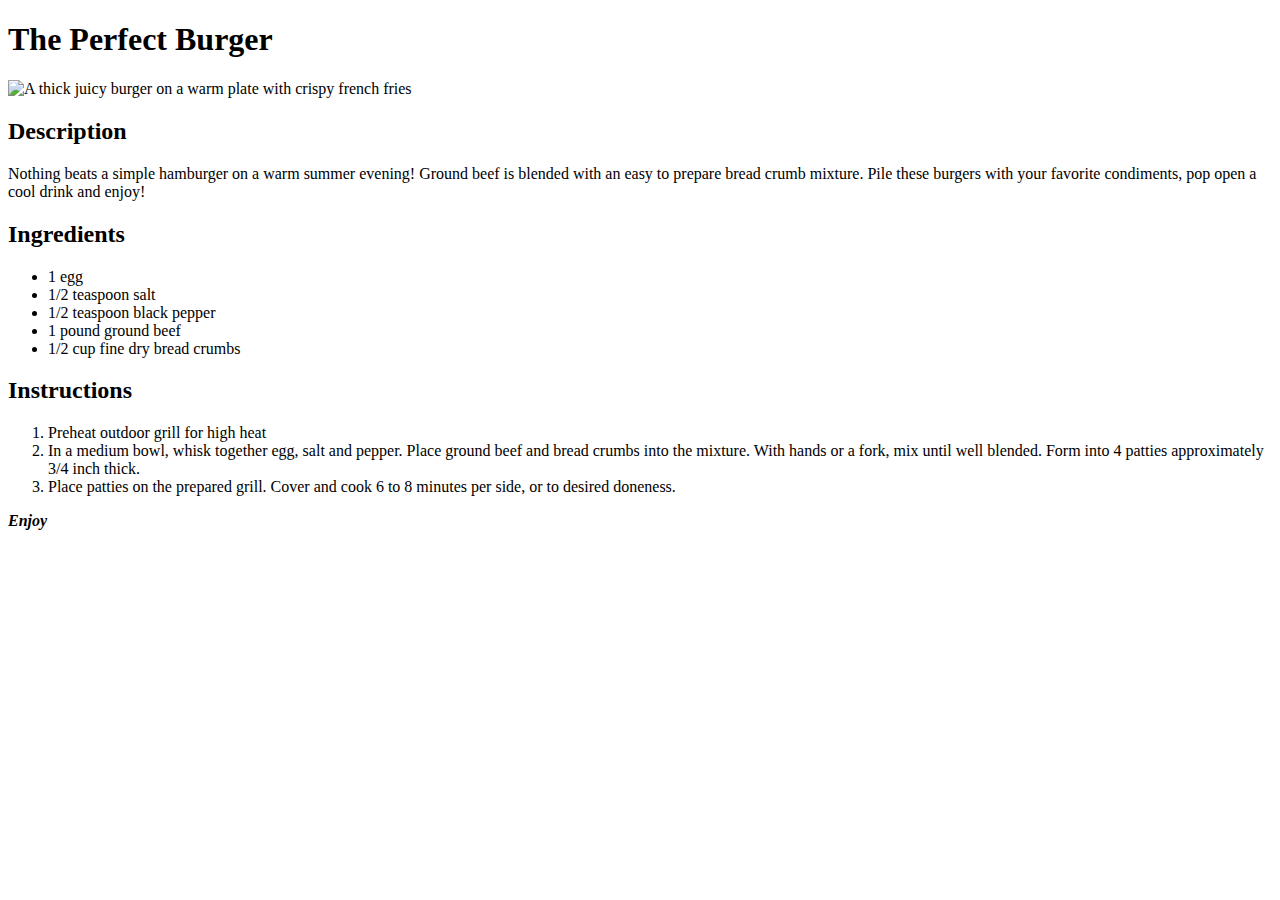
==== recipes/burger.html @ a6c2e602 "Edit homepage to include second recipe" ====
<!DOCTYPE html>
<html lang="en">
<head>
  <meta charset="utf-8">
  <title>The Perfect Burger Recipe</title>
</head>
<body>
  <h1>The Perfect Burger</h1>
  <img src="https://media.istockphoto.com/photos/hamburger-with-cheese-and-french-fries-picture-id1188412964?k=20&m=1188412964&s=612x612&w=0&h=Ow-uMeygg90_1sxoCz-vh60SQDssmjP06uGXcZ2MzPY=" alt="A thick juicy burger on a warm plate with crispy french fries">
  <h2>Description</h2>
  <p>Nothing beats a simple hamburger on a warm summer evening! Ground beef is blended with an easy to prepare bread crumb mixture. Pile these burgers with your favorite condiments, pop open a cool drink and enjoy!</p>
  <h2>Ingredients</h2>
  <ul>
    <li>1 egg</li>
    <li>1/2 teaspoon salt</li>
    <li>1/2 teaspoon black pepper</li>
    <li>1 pound ground beef</li>
    <li>1/2 cup fine dry bread crumbs</li>
  </ul>
  <h2>Instructions</h2>
  <ol>
    <li>Preheat outdoor grill for high heat</li>
    <li>In a medium bowl, whisk together egg, salt and pepper. Place ground beef and bread crumbs into the mixture. With hands or a fork, mix until well blended. Form into 4 patties approximately 3/4 inch thick.</li>
    <li>Place patties on the prepared grill. Cover and cook 6 to 8 minutes per side, or to desired doneness.</li>
  </ol>
  <p><strong><em>Enjoy</em></strong></p>
</body>
</html>
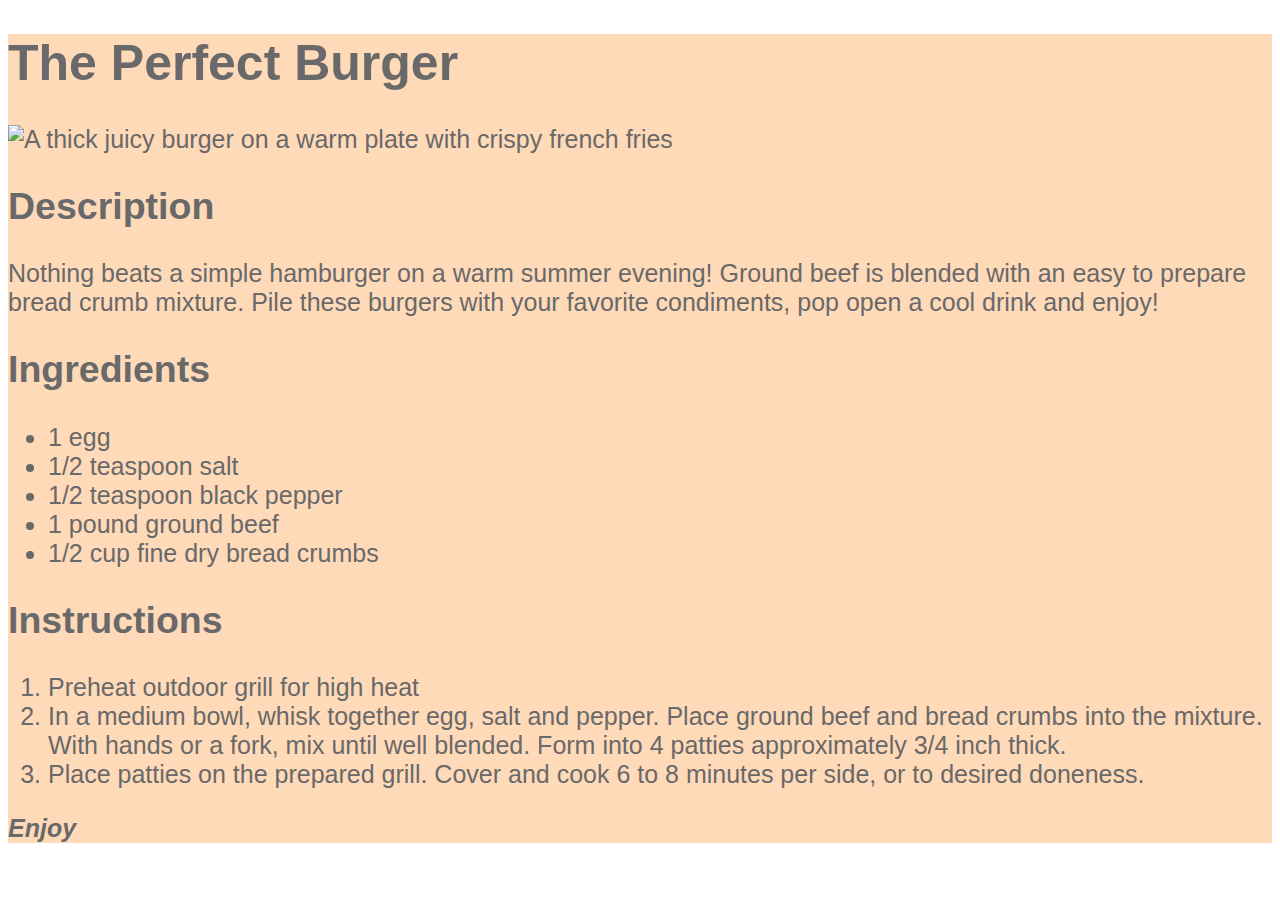
==== commit 532f5dc1: "CSS for website, Complete index" ====
--- a/recipes/burger.html
+++ b/recipes/burger.html
@@ -2,9 +2,11 @@
 <html lang="en">
 <head>
   <meta charset="utf-8">
+  <link rel="stylesheet" href="../css/styles.css">
   <title>The Perfect Burger Recipe</title>
 </head>
 <body>
+  <div>
   <h1>The Perfect Burger</h1>
   <img src="https://media.istockphoto.com/photos/hamburger-with-cheese-and-french-fries-picture-id1188412964?k=20&m=1188412964&s=612x612&w=0&h=Ow-uMeygg90_1sxoCz-vh60SQDssmjP06uGXcZ2MzPY=" alt="A thick juicy burger on a warm plate with crispy french fries">
   <h2>Description</h2>
@@ -24,5 +26,6 @@
     <li>Place patties on the prepared grill. Cover and cook 6 to 8 minutes per side, or to desired doneness.</li>
   </ol>
   <p><strong><em>Enjoy</em></strong></p>
+</div>
 </body>
 </html>--- a/css/styles.css
+++ b/css/styles.css
@@ -0,0 +1,51 @@
+div {
+  background-color: peachpuff;
+  color: rgb(105, 105, 105);
+  font-family: Verdana, sans-serif;
+  font-size: 25px;
+}
+
+.header {
+  font-size: 50px;
+  font-family: 'Brush Script MT', sans-serif;
+  color: rgb(21, 139, 218);
+  text-align: center;
+}
+
+.header.para {
+  font-size: 20px;
+  font-family: Georgia, sans-serif;
+}
+
+.mainimg {
+  height: auto;
+  width: 90px;
+}
+.recipelink {
+  font-size: 20px;
+  font-family: 'Courier New', sans-serif;
+  text-align: center;
+}
+
+.about {
+  font-size: 15px;
+  color: black;
+  text-align: center;
+}
+
+.subheader {
+  background-color: rgb(21, 139, 218);
+  color: black;
+}
+
+.orange {
+  background-color: rgb(252, 164, 0);
+}
+
+.burger {
+  background-color: rgb(210, 153, 20);
+}
+
+.lemonade {
+  background-color: rgb(255, 245, 45);
+}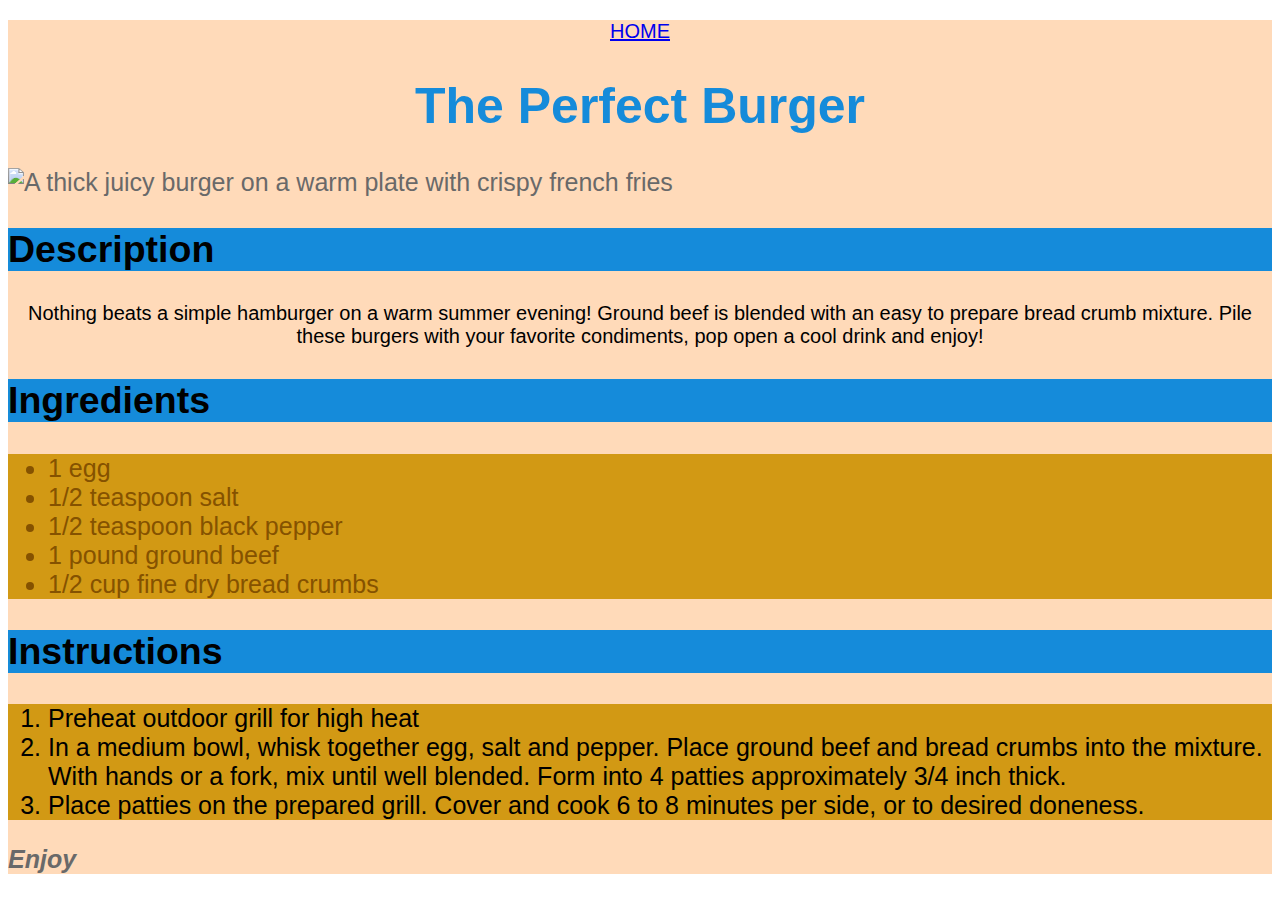
==== commit 43d42621: "Css for burger page" ====
--- a/recipes/burger.html
+++ b/recipes/burger.html
@@ -7,20 +7,21 @@
 </head>
 <body>
   <div>
-  <h1>The Perfect Burger</h1>
-  <img src="https://media.istockphoto.com/photos/hamburger-with-cheese-and-french-fries-picture-id1188412964?k=20&m=1188412964&s=612x612&w=0&h=Ow-uMeygg90_1sxoCz-vh60SQDssmjP06uGXcZ2MzPY=" alt="A thick juicy burger on a warm plate with crispy french fries">
-  <h2>Description</h2>
-  <p>Nothing beats a simple hamburger on a warm summer evening! Ground beef is blended with an easy to prepare bread crumb mixture. Pile these burgers with your favorite condiments, pop open a cool drink and enjoy!</p>
-  <h2>Ingredients</h2>
-  <ul>
+  <p class="header para"><a href="../index.html">HOME</a></p>
+  <h1 class="header">The Perfect Burger</h1>
+  <img class="burgimg"src="https://media.istockphoto.com/photos/hamburger-with-cheese-and-french-fries-picture-id1188412964?k=20&m=1188412964&s=612x612&w=0&h=Ow-uMeygg90_1sxoCz-vh60SQDssmjP06uGXcZ2MzPY=" alt="A thick juicy burger on a warm plate with crispy french fries">
+  <h2 class="subheader">Description</h2>
+  <p class="header para about">Nothing beats a simple hamburger on a warm summer evening! Ground beef is blended with an easy to prepare bread crumb mixture. Pile these burgers with your favorite condiments, pop open a cool drink and enjoy!</p>
+  <h2 class="subheader">Ingredients</h2>
+  <ul class ="burger ing">
     <li>1 egg</li>
     <li>1/2 teaspoon salt</li>
     <li>1/2 teaspoon black pepper</li>
     <li>1 pound ground beef</li>
     <li>1/2 cup fine dry bread crumbs</li>
   </ul>
-  <h2>Instructions</h2>
-  <ol>
+  <h2 class="subheader">Instructions</h2>
+  <ol class="burger">
     <li>Preheat outdoor grill for high heat</li>
     <li>In a medium bowl, whisk together egg, salt and pepper. Place ground beef and bread crumbs into the mixture. With hands or a fork, mix until well blended. Form into 4 patties approximately 3/4 inch thick.</li>
     <li>Place patties on the prepared grill. Cover and cook 6 to 8 minutes per side, or to desired doneness.</li>
--- a/css/styles.css
+++ b/css/styles.css
@@ -48,4 +48,17 @@
 
 .lemonade {
   background-color: rgb(255, 245, 45);
+}
+
+.burgimg {
+  height: auto;
+  width: 400px;
+}
+
+.burger.ing {
+  color: rgb(133, 82, 0);
+}
+
+ol li {
+  color: black;
 }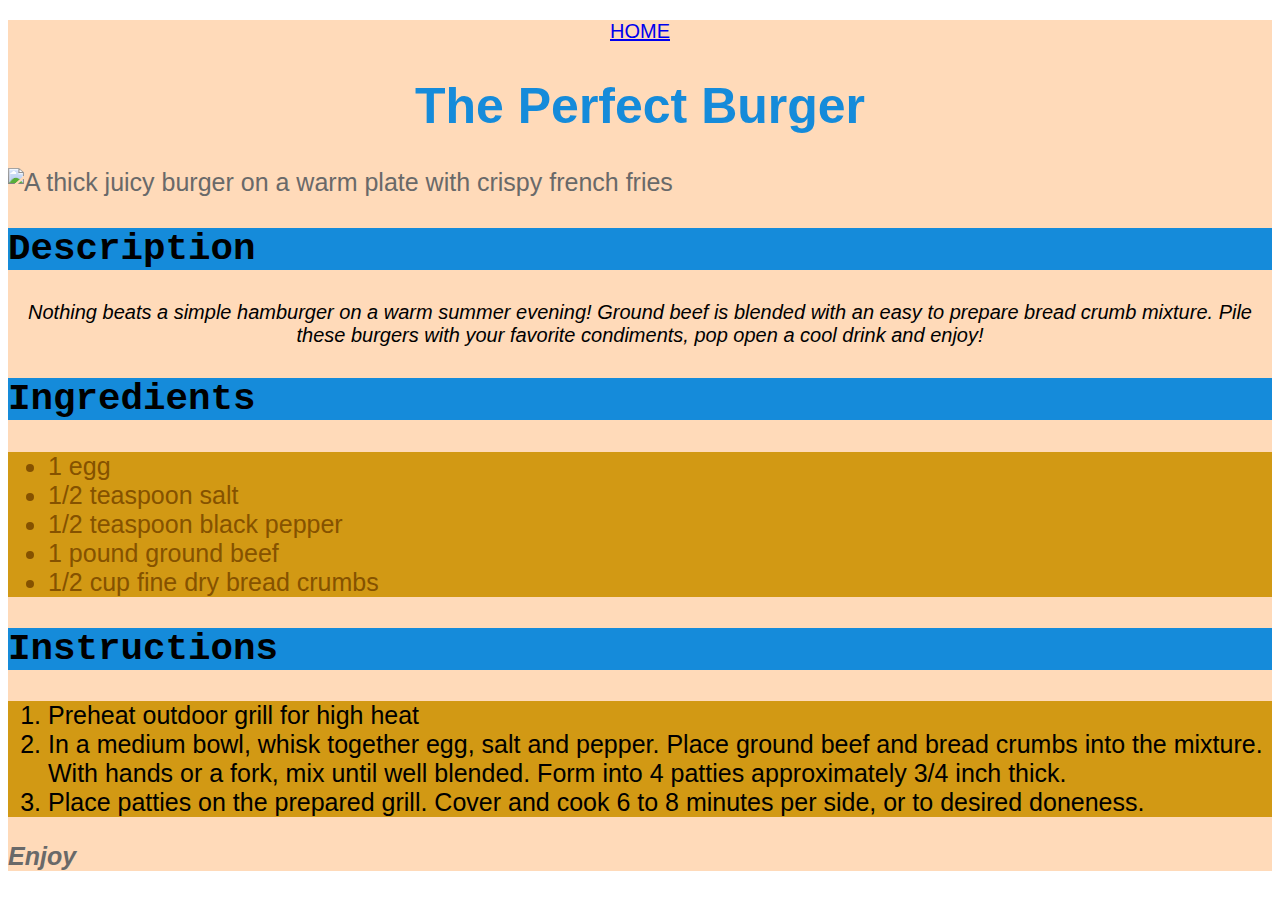
==== commit d290238b: "Revise last elements of CSS for first draft" ====
--- a/recipes/burger.html
+++ b/recipes/burger.html
@@ -9,9 +9,9 @@
   <div>
   <p class="header para"><a href="../index.html">HOME</a></p>
   <h1 class="header">The Perfect Burger</h1>
-  <img class="burgimg"src="https://media.istockphoto.com/photos/hamburger-with-cheese-and-french-fries-picture-id1188412964?k=20&m=1188412964&s=612x612&w=0&h=Ow-uMeygg90_1sxoCz-vh60SQDssmjP06uGXcZ2MzPY=" alt="A thick juicy burger on a warm plate with crispy french fries">
+  <img class="burgimg" src="https://media.istockphoto.com/photos/hamburger-with-cheese-and-french-fries-picture-id1188412964?k=20&m=1188412964&s=612x612&w=0&h=Ow-uMeygg90_1sxoCz-vh60SQDssmjP06uGXcZ2MzPY=" alt="A thick juicy burger on a warm plate with crispy french fries">
   <h2 class="subheader">Description</h2>
-  <p class="header para about">Nothing beats a simple hamburger on a warm summer evening! Ground beef is blended with an easy to prepare bread crumb mixture. Pile these burgers with your favorite condiments, pop open a cool drink and enjoy!</p>
+  <p class="header para about"><em>Nothing beats a simple hamburger on a warm summer evening! Ground beef is blended with an easy to prepare bread crumb mixture. Pile these burgers with your favorite condiments, pop open a cool drink and enjoy!</em></p>
   <h2 class="subheader">Ingredients</h2>
   <ul class ="burger ing">
     <li>1 egg</li>
--- a/css/styles.css
+++ b/css/styles.css
@@ -14,12 +14,12 @@
 
 .header.para {
   font-size: 20px;
-  font-family: Georgia, sans-serif;
+  font-family: cursive, sans-serif;
 }
 
 .mainimg {
   height: auto;
-  width: 90px;
+  width: 120px;
 }
 .recipelink {
   font-size: 20px;
@@ -31,15 +31,17 @@
   font-size: 15px;
   color: black;
   text-align: center;
+  font-family: cursive, sans-serif;
 }
 
 .subheader {
   background-color: rgb(21, 139, 218);
   color: black;
+  font-family: 'Courier New', sans-serif;
 }
 
 .orange {
-  background-color: rgb(252, 164, 0);
+  background-color: rgb(204, 105, 13);
 }
 
 .burger {
@@ -47,7 +49,7 @@
 }
 
 .lemonade {
-  background-color: rgb(255, 245, 45);
+  background-color: rgb(244, 231, 130);
 }
 
 .burgimg {
@@ -61,4 +63,31 @@
 
 ol li {
   color: black;
+}
+
+.lemonade.ing {
+  color: rgb(75, 215, 133);
+}
+
+.lemonimg {
+  height: auto;
+  width: 300px;
+}
+
+.chickenimg {
+  height: auto;
+  width: 300px;
+}
+
+.orange.ing {
+  color: rgb(221, 221, 221);
+}
+
+.ind {
+  color:rgb(215, 75, 75)
+}
+
+.last {
+  height: auto;
+  width: 270px;
 }